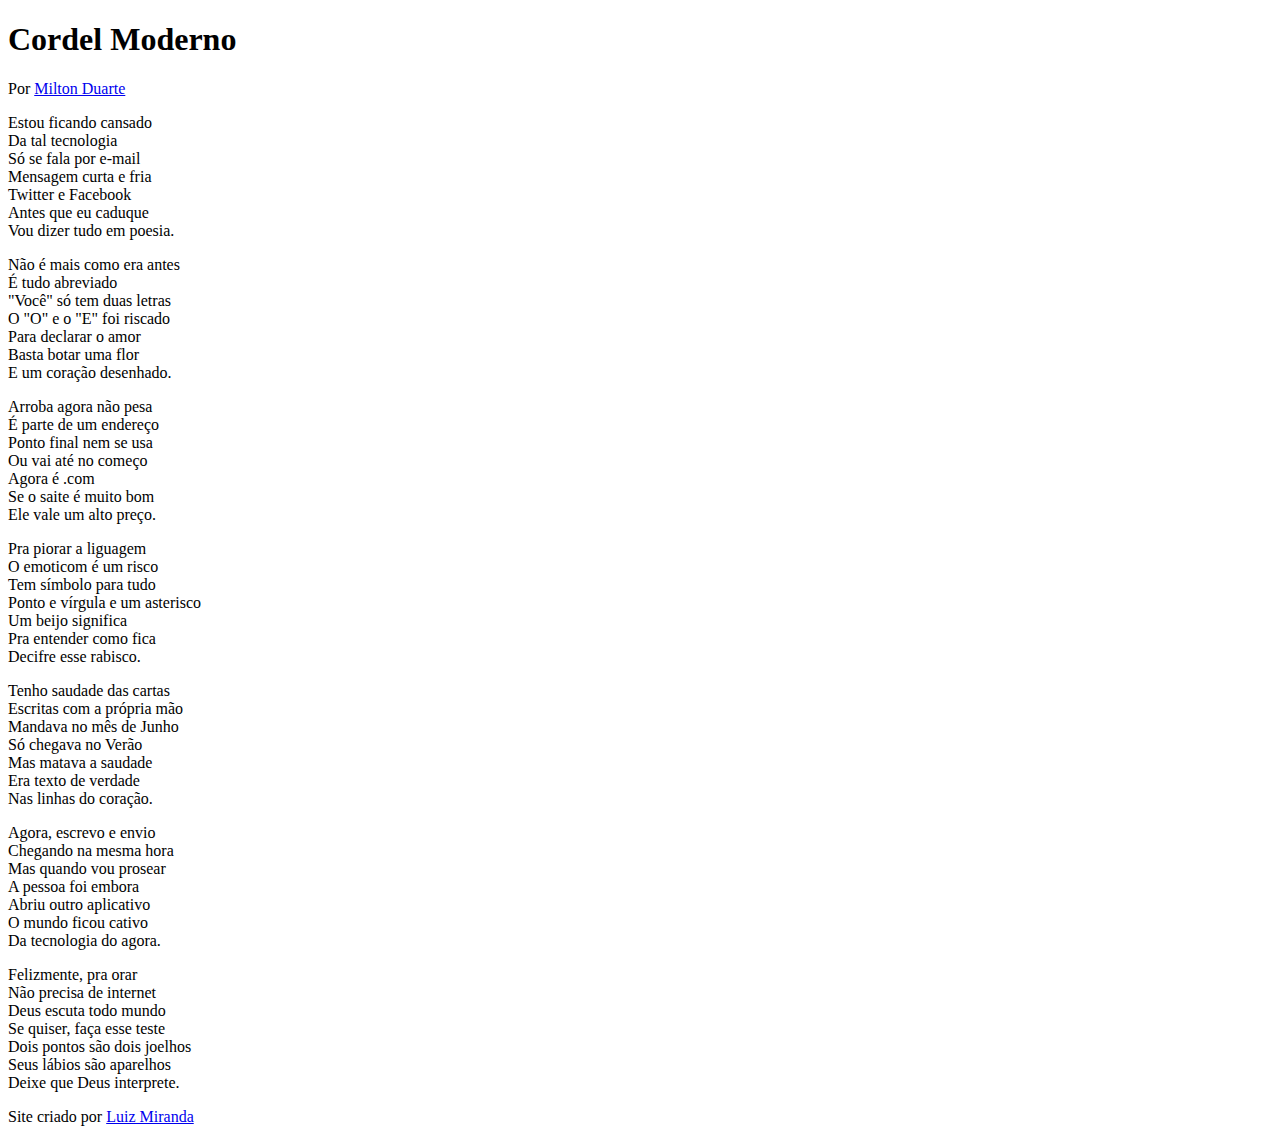
==== Desafio12/index.html @ a0452ec1 "atualizando" ====
<!DOCTYPE html>
<html lang="pt-br">
<head>
    <meta charset="UTF-8">
    <meta http-equiv="X-UA-Compatible" content="IE=edge">
    <meta name="viewport" content="width=device-width, initial-scale=1.0">
    <title>Cordel Mordeno</title>
    <link rel="stylesheet" href="estilo/style.css">
</head>
<body>
    <header>
        <h1>Cordel Moderno</h1>

        <p>Por <a href="https://www.recantodasletras.com.br/poesias/3186743" target="_blank">Milton Duarte</a></p>
        
    </header>

    <section>
        <p>
            Estou ficando cansado <br>
            Da tal tecnologia <br>
            Só se fala por e-mail <br>
            Mensagem curta e fria <br>
            Twitter e Facebook <br>
            Antes que eu caduque <br>
            Vou dizer tudo em poesia.
        </p>
    </section>



    <section>
        <p>
            Não é mais como era antes <br>
            É tudo abreviado <br>
            "Você" só tem duas letras <br>
            O "O" e o "E" foi riscado <br>
            Para declarar o amor <br>
            Basta botar uma flor <br>
            E um coração desenhado.
        </p>
    </section>



    <section>
         <p>
            Arroba agora não pesa <br>
            É parte de um endereço <br>
            Ponto final nem se usa <br>
            Ou vai até no começo <br>
            Agora é .com <br>
             Se o saite é muito bom <br>
             Ele vale um alto preço.
        </p>

         <p>
            Pra piorar a liguagem <br>
             O emoticom é um risco <br>
             Tem símbolo para tudo <br>
             Ponto e vírgula e um asterisco <br>
             Um beijo significa <br>
             Pra entender como fica <br>
             Decifre esse rabisco.
        </p>
        
    </section>


    <section>
        <p>
            Tenho saudade das cartas <br>
            Escritas com a própria mão <br>
            Mandava no mês de Junho <br>
            Só chegava no Verão <br>
            Mas matava a saudade <br>
            Era texto de verdade <br>
            Nas linhas do coração.
        </p>
    </section>


<section>
            <p>
                Agora, escrevo e envio  <br>
                Chegando na mesma hora <br>
                Mas quando vou prosear <br>
                A pessoa foi embora <br>
                Abriu outro aplicativo <br>
                O mundo ficou cativo <br>
                Da tecnologia do agora.
            </p>

            <p>
                Felizmente, pra orar <br>
                Não precisa de internet <br>
                Deus escuta todo mundo <br>
                Se quiser, faça esse teste <br>
                Dois pontos são dois joelhos <br>
                Seus lábios são aparelhos <br>
                Deixe que Deus interprete.
            </p>
        </section>

    <footer>
        <p>Site criado por <a href="https://github.com/Luiizmiranda" target="_blank">Luiz Miranda </a></p>
    </footer>
</body>
</html>
---- Desafio12/estilo/style.css ----
@charset "UTF-8";
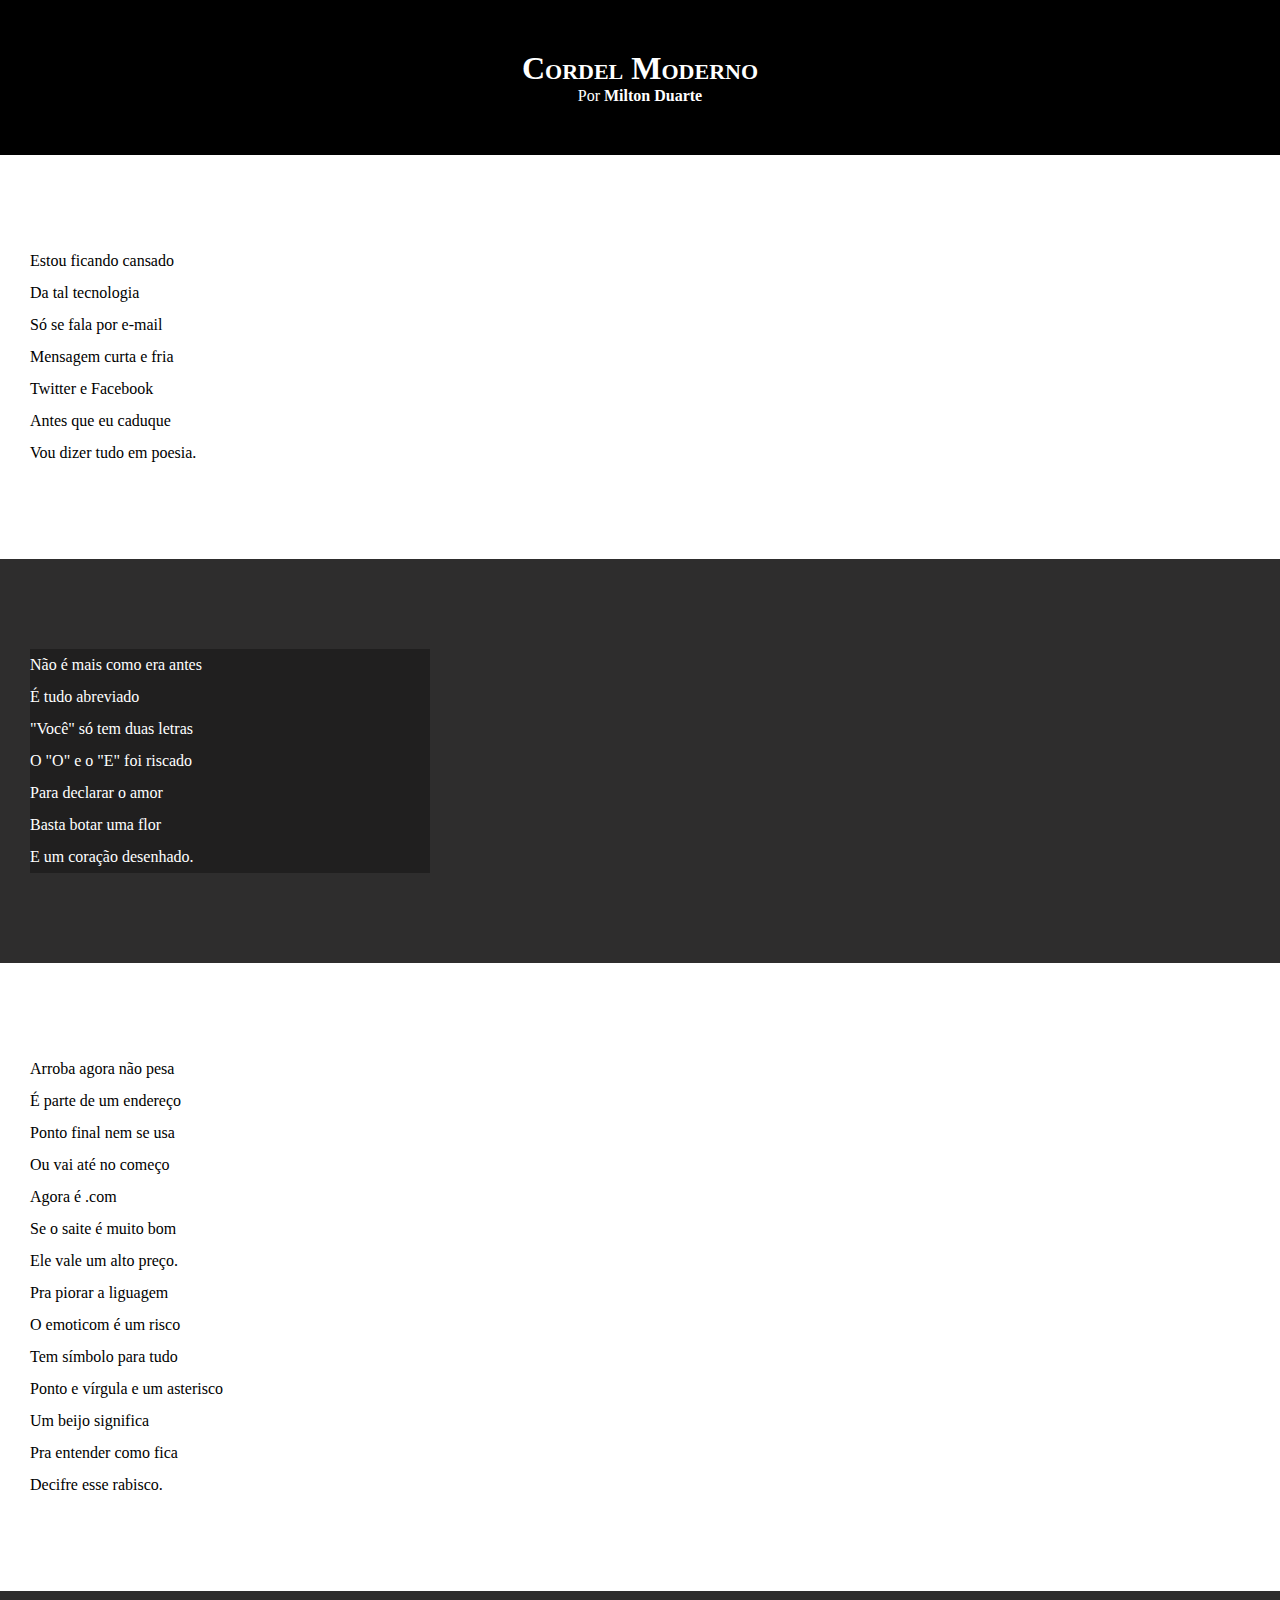
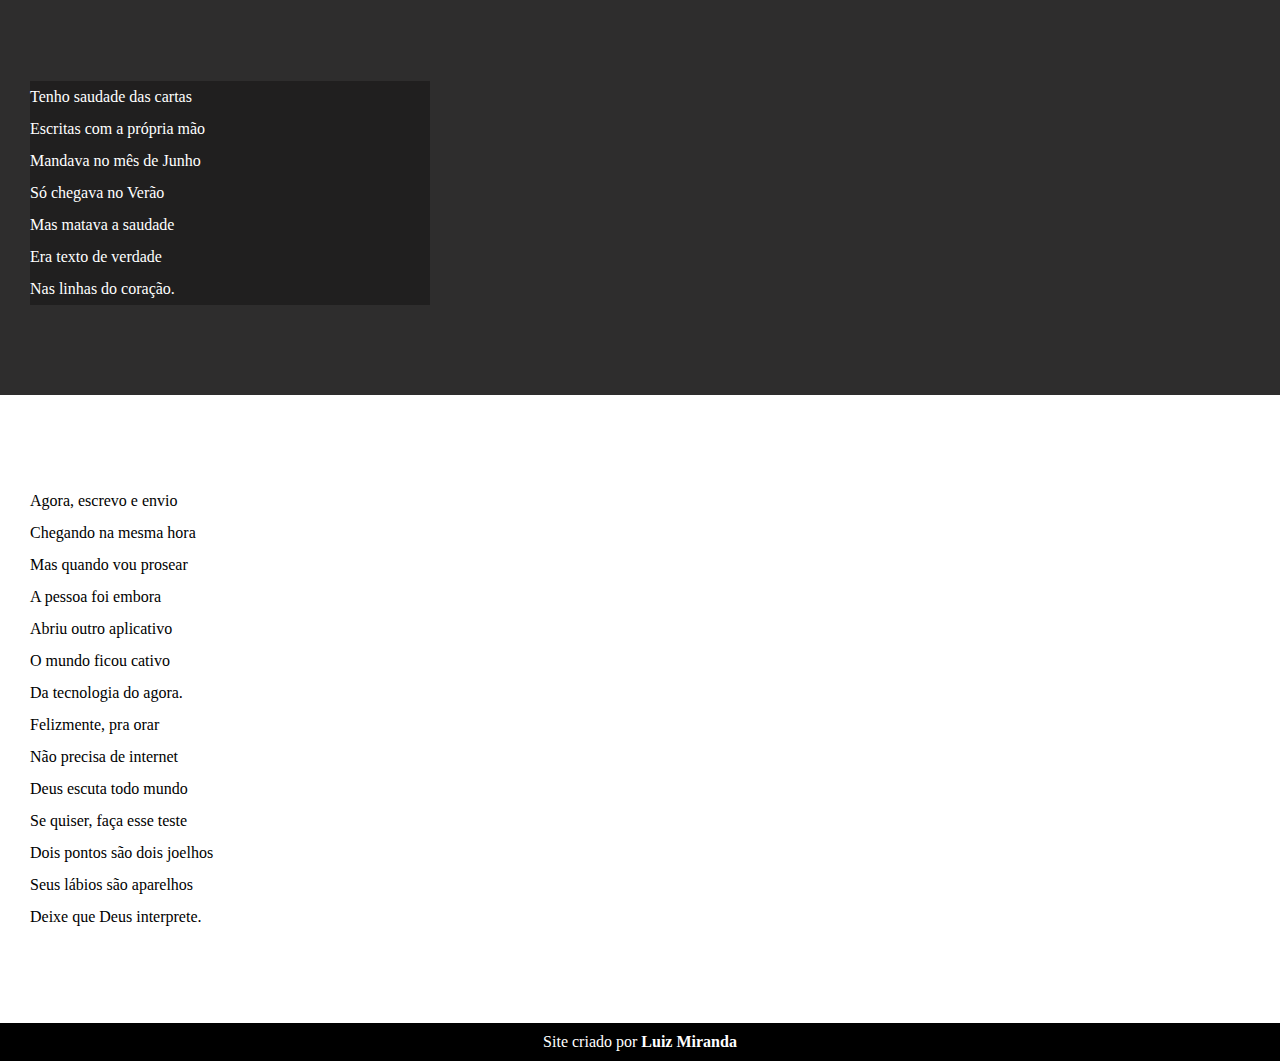
==== commit c1540378: "texto" ====
--- a/Desafio12/index.html
+++ b/Desafio12/index.html
@@ -9,13 +9,14 @@
 </head>
 <body>
     <header>
+
         <h1>Cordel Moderno</h1>
 
         <p>Por <a href="https://www.recantodasletras.com.br/poesias/3186743" target="_blank">Milton Duarte</a></p>
         
     </header>
 
-    <section>
+    <section class="normal">
         <p>
             Estou ficando cansado <br>
             Da tal tecnologia <br>
@@ -29,7 +30,7 @@
 
 
 
-    <section>
+    <section class="imagem">
         <p>
             Não é mais como era antes <br>
             É tudo abreviado <br>
@@ -43,7 +44,7 @@
 
 
 
-    <section>
+    <section class="normal">
          <p>
             Arroba agora não pesa <br>
             É parte de um endereço <br>
@@ -67,7 +68,7 @@
     </section>
 
 
-    <section>
+    <section class="imagem">
         <p>
             Tenho saudade das cartas <br>
             Escritas com a própria mão <br>
@@ -80,7 +81,7 @@
     </section>
 
 
-<section>
+<section class="normal">
             <p>
                 Agora, escrevo e envio  <br>
                 Chegando na mesma hora <br>
--- a/Desafio12/estilo/style.css
+++ b/Desafio12/estilo/style.css
@@ -1 +1,76 @@
 @charset "UTF-8";
+
+*{
+margin: 0px;
+padding: 0px;
+
+}
+
+html, body{
+    min-height: 100vh;
+    background-color: darkgray;
+}
+
+header{
+    background-color: black;
+    color: white;
+    text-align: center;
+
+}
+
+
+header> h1{
+    padding-top: 50px;
+    font-variant: small-caps;
+
+
+    /*text-transform: uppercase;jogar tudo pa letra maisucula */
+}
+
+header>p{
+    padding-bottom: 50px;
+
+}
+
+ header a , footer a{
+    color: white;
+    text-decoration: none;
+    font-weight: bolder;
+}
+
+ header a:hover,footer a:hover {
+    text-decoration: underline;
+}
+
+section{
+    padding-top: 10vh;
+    padding-bottom: 10vh;
+    line-height: 2em;/*espaco entre as letras*/
+    padding-left: 30px;
+}
+
+section.normal{
+
+    background-color: white;
+    color: black;
+
+}
+
+section.imagem{
+    background-color: rgb(46, 45, 45);
+    color: white;
+
+}
+section.imagem>p{
+    width: 400px;
+    background-color: rgba(0, 0, 0, 0.301);
+
+}
+
+footer{
+    background-color: black;
+    color: white;
+    text-align: center;
+    padding: 10px;
+
+}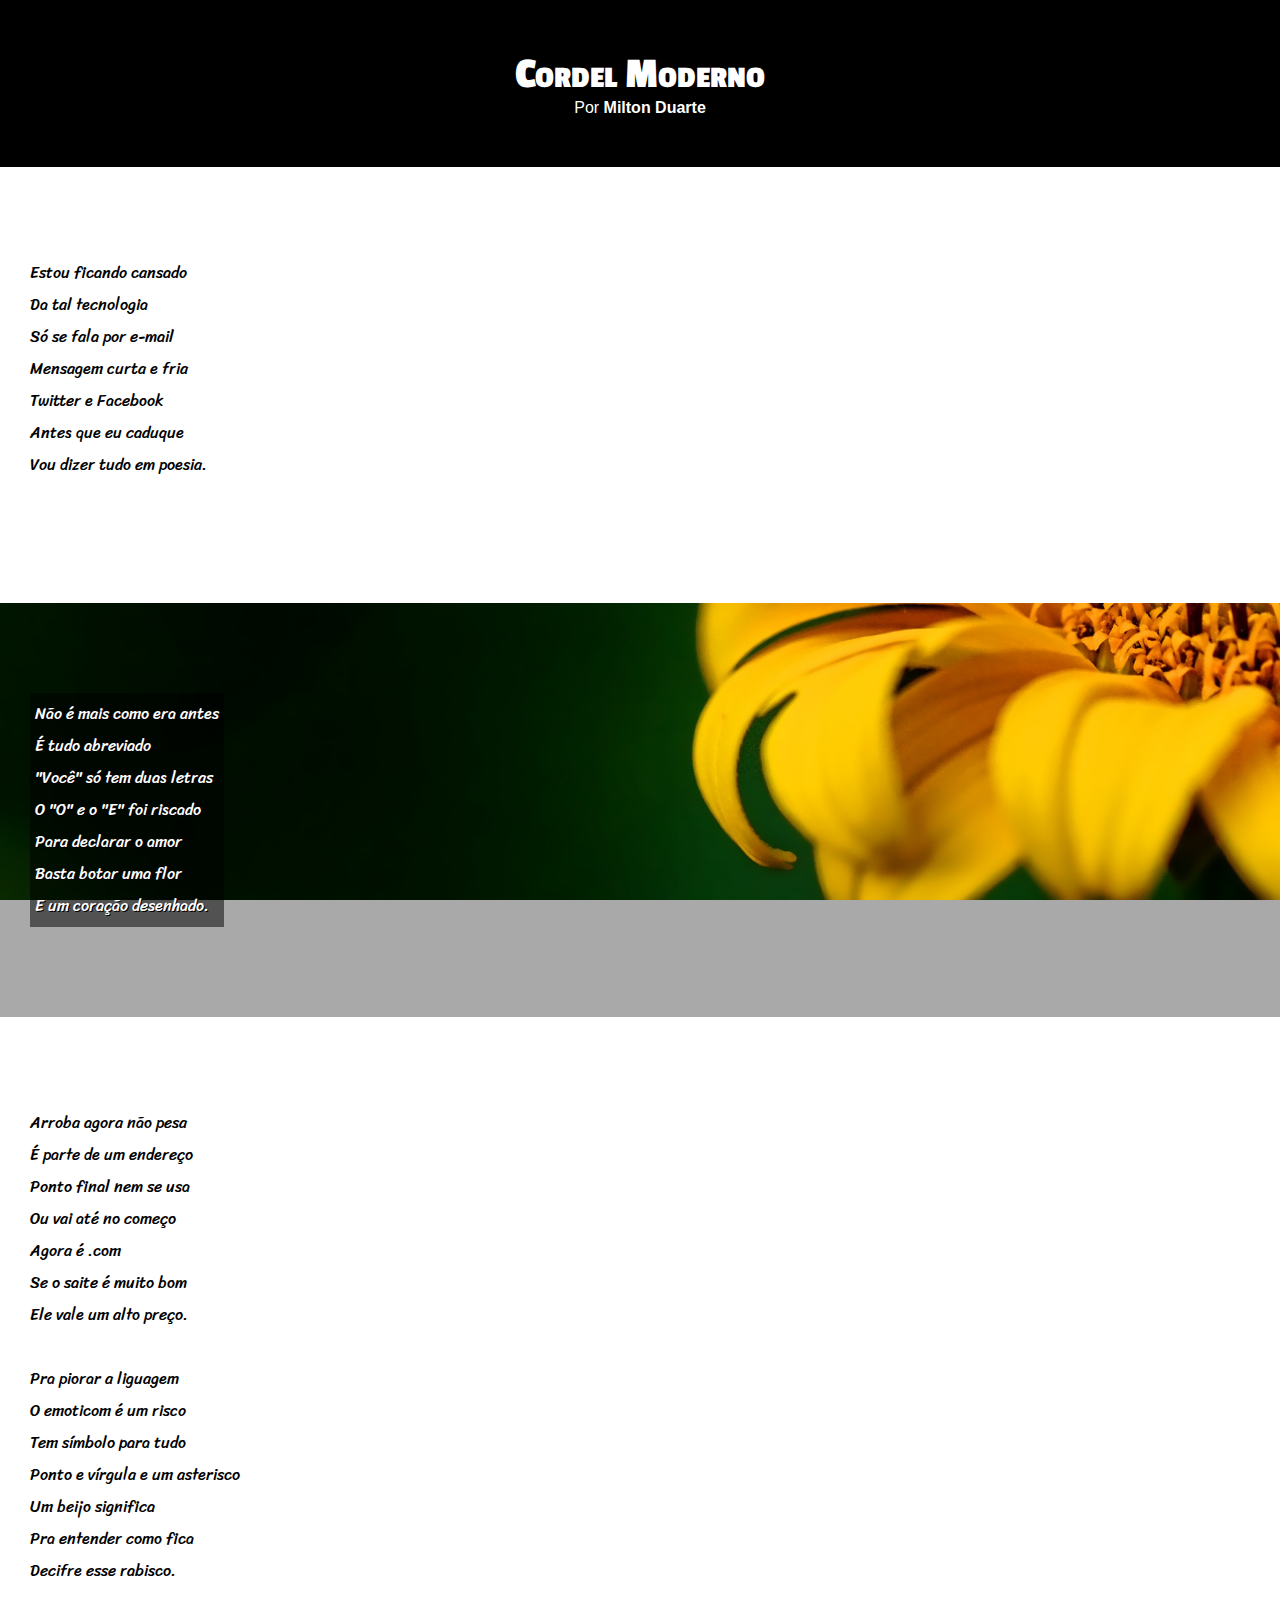
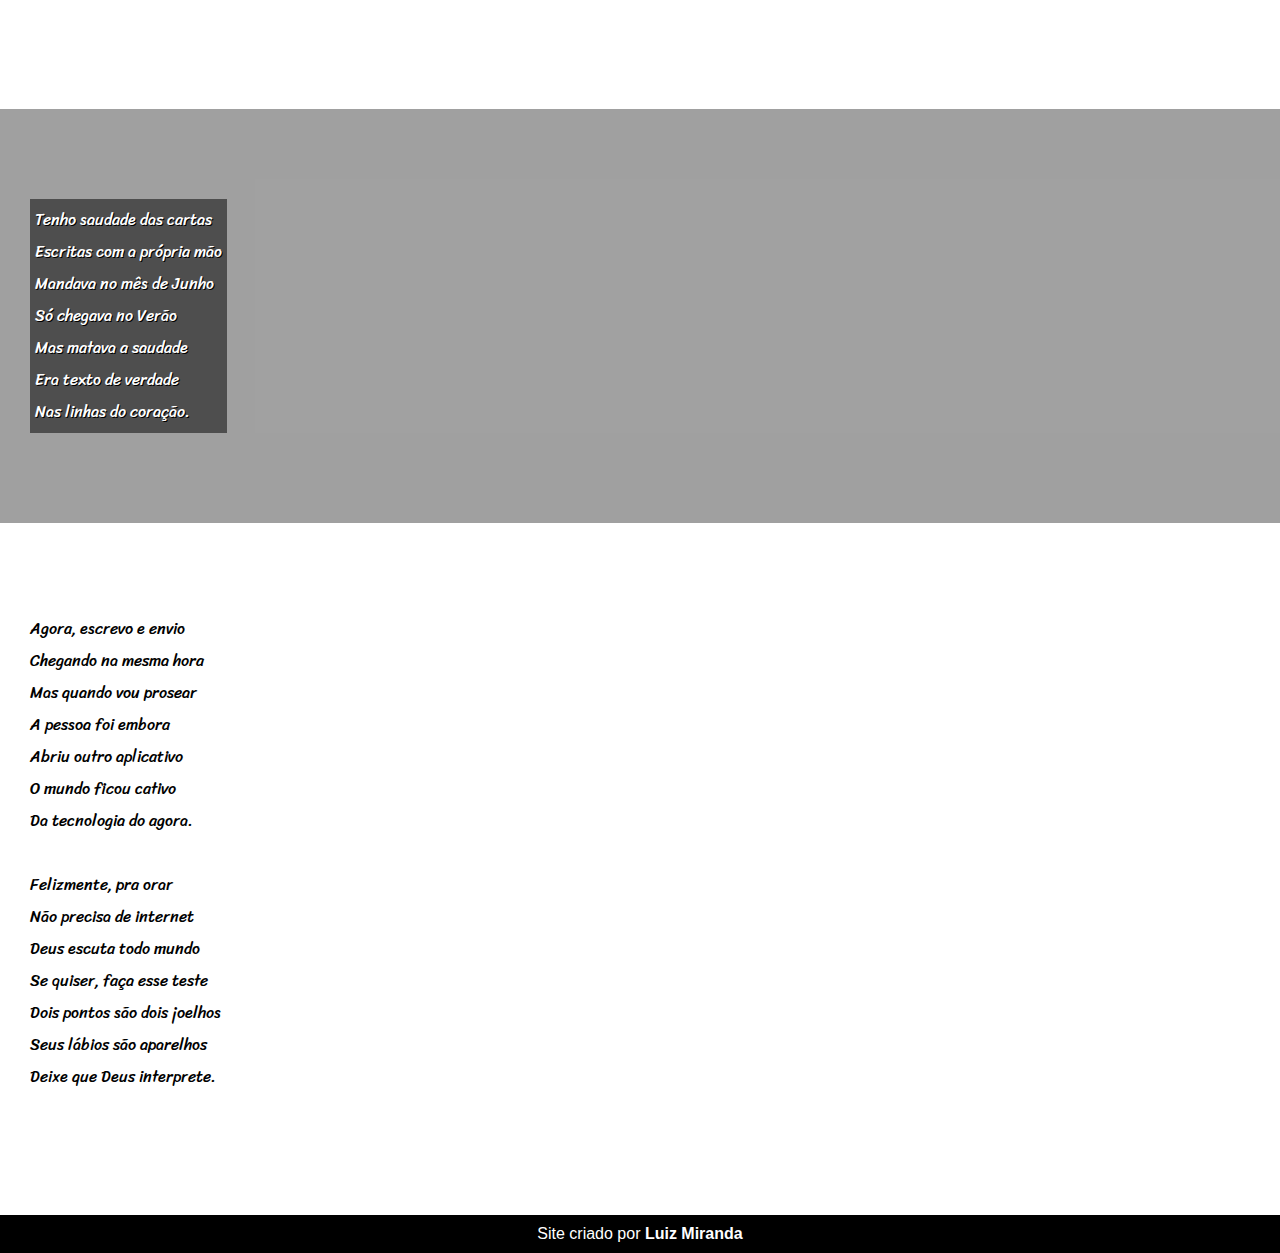
==== commit 87235697: "site pronto" ====
--- a/Desafio12/index.html
+++ b/Desafio12/index.html
@@ -30,7 +30,7 @@
 
 
 
-    <section class="imagem">
+    <section class="imagem" id="img01">
         <p>
             Não é mais como era antes <br>
             É tudo abreviado <br>
@@ -68,7 +68,7 @@
     </section>
 
 
-    <section class="imagem">
+    <section class="imagem" id="img02">
         <p>
             Tenho saudade das cartas <br>
             Escritas com a própria mão <br>
--- a/Desafio12/estilo/style.css
+++ b/Desafio12/estilo/style.css
@@ -1,14 +1,26 @@
 @charset "UTF-8";
+
+@import url('https://fonts.googleapis.com/css2?family=Passion+One&display=swap');
+@import url('https://fonts.googleapis.com/css2?family=Sriracha&display=swap');
+
+:root{
+    --font1:Verdana , Geneva, Tahoma, sans-serif;
+    --fonte2:'Passion One',cursive; 
+    --fonte3:'Sriracha',cursive;
+}
+
 
 *{
 margin: 0px;
 padding: 0px;
+font-size: 1em;
 
 }
 
 html, body{
     min-height: 100vh;
     background-color: darkgray;
+    font-family: var(--font1);
 }
 
 header{
@@ -22,7 +34,8 @@
 header> h1{
     padding-top: 50px;
     font-variant: small-caps;
-
+    font-family: var(--fonte2);
+    font-size: 44px; 
 
     /*text-transform: uppercase;jogar tudo pa letra maisucula */
 }
@@ -47,8 +60,13 @@
     padding-bottom: 10vh;
     line-height: 2em;/*espaco entre as letras*/
     padding-left: 30px;
+    font-family: var(--fonte3);
+    
 }
 
+section>p{
+    padding-bottom: 2em;
+}
 section.normal{
 
     background-color: white;
@@ -57,14 +75,28 @@
 }
 
 section.imagem{
-    background-color: rgb(46, 45, 45);
+    background-color: rgba(51, 51, 51, 0.068);
     color: white;
+    box-shadow: inset 6px 6px 13px 0 px rgba(0,0,0,0.473);
+    background-size: cover;
+    background-attachment: fixed;
 
 }
 section.imagem>p{
-    width: 400px;
-    background-color: rgba(0, 0, 0, 0.301);
+    display: inline-block;
+    padding: 5px;
+    background-color: rgba(0, 0, 0, 0.514);
+    text-shadow: 1px 1px 0px black;
 
+}
+
+section#img01{
+    background-image: url('/Desafio12/imagens/background001.jpg');
+    background-position: right center;
+    background-attachment: fixed;
+}
+section#img02{
+    background-image: url('/Desafio12/imagens/background002.jpg');
 }
 
 footer{
